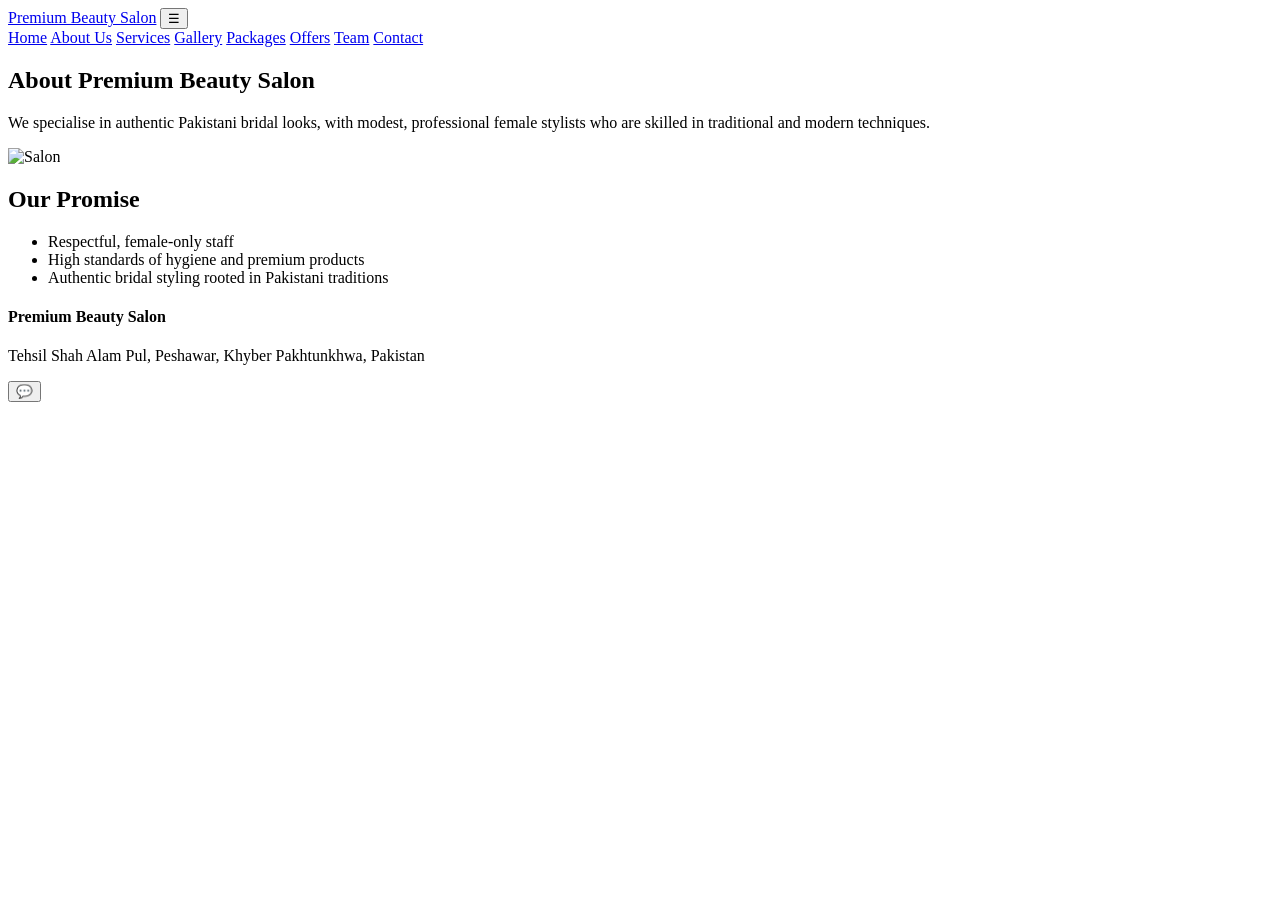
==== about.html @ d9717dce "Add files via upload" ====
<!doctype html>
<html lang="en">
<head>
  <meta charset="utf-8">
  <meta name="viewport" content="width=device-width,initial-scale=1">
  <title>About Us — Premium Beauty Salon</title>
  <link rel="stylesheet" href="css/style.css">
</head>
<body>
  <header class="site-header">
    <div class="container nav-row">
      <a class="brand" href="index.html">Premium Beauty Salon</a>
      <button id="nav-toggle" class="nav-toggle" aria-label="Toggle navigation">☰</button>
      <nav class="nav" id="main-nav">
        <a href="index.html" class="nav-link">Home</a>
        <a href="about.html" class="nav-link active">About Us</a>
        <a href="services.html" class="nav-link">Services</a>
        <a href="gallery.html" class="nav-link">Gallery</a>
        <a href="packages.html" class="nav-link">Packages</a>
        <a href="offers.html" class="nav-link">Offers</a>
        <a href="team.html" class="nav-link">Team</a>
        <a href="contact.html" class="nav-link">Contact</a>
      </nav>
    </div>
  </header>

  <main class="container">
    <section class="about-hero reveal-up">
      <h1>About Premium Beauty Salon</h1>
      <p>We specialise in authentic Pakistani bridal looks, with modest, professional female stylists who are skilled in traditional and modern techniques.</p>
      <img src="assets/image/about-salon.jpg.png" alt="Salon"/>
    </section>

    <section class="values reveal-up delay-1">
      <h2>Our Promise</h2>
      <ul>
        <li>Respectful, female-only staff</li>
        <li>High standards of hygiene and premium products</li>
        <li>Authentic bridal styling rooted in Pakistani traditions</li>
      </ul>
    </section>
  </main>

  <footer class="site-footer">
    <div class="container footer-grid">
      <div>
        <h4>Premium Beauty Salon</h4>
        <p>Tehsil Shah Alam Pul, Peshawar, Khyber Pakhtunkhwa, Pakistan</p>
      </div>
    </div>
  </footer>

  <button id="whatsapp-fab" aria-label="WhatsApp">💬</button>
  <script src="js/main.js"></script>
</body>
</html>
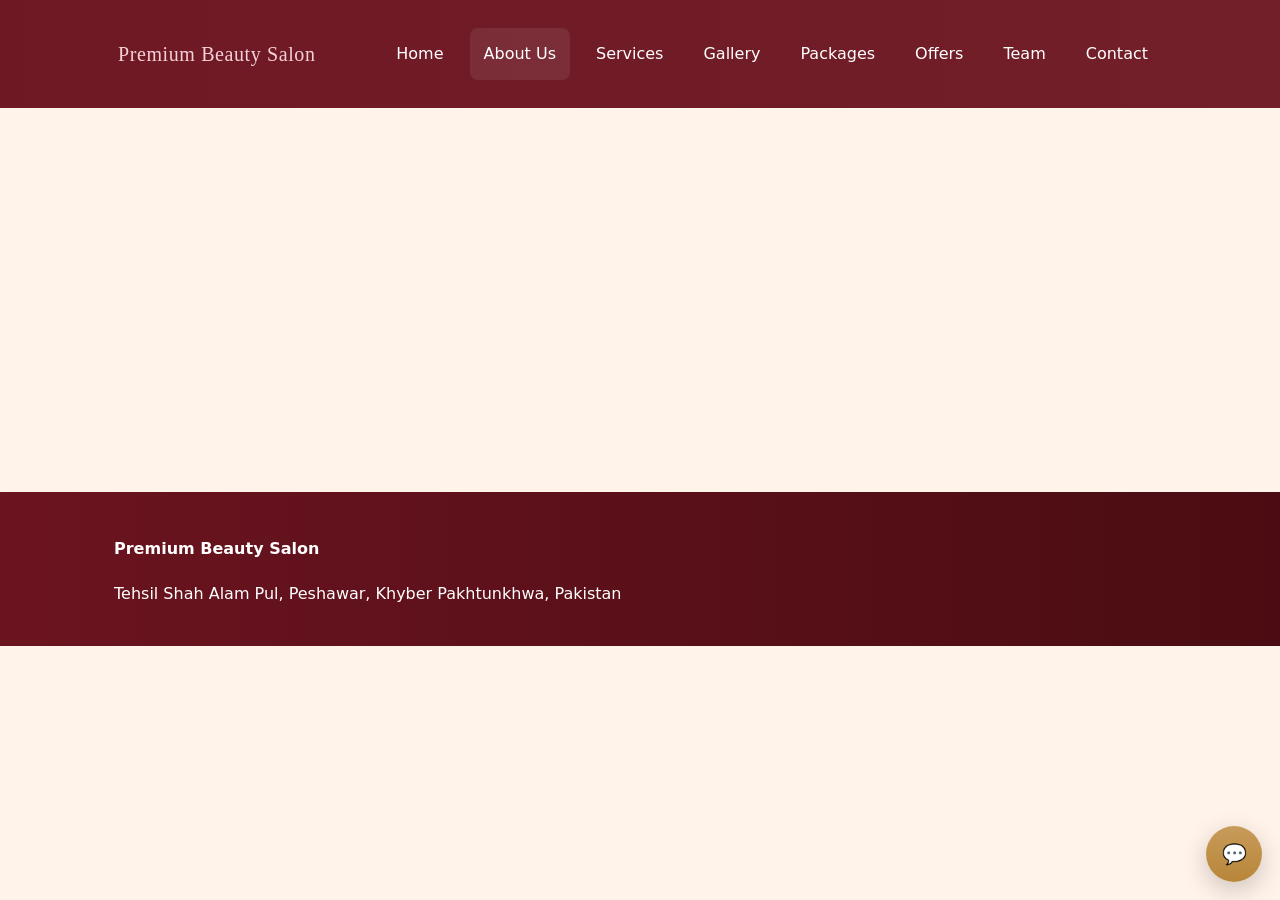
==== commit a2cb1f3e: "Fix HTML encoding issues in about.html" ====
--- a/about.html
+++ b/about.html
@@ -4,7 +4,7 @@
   <meta charset="utf-8">
   <meta name="viewport" content="width=device-width,initial-scale=1">
   <title>About Us — Premium Beauty Salon</title>
-  <link rel="stylesheet" href="css/style.css">
+  <link rel="stylesheet" href="style.css">
 </head>
 <body>
   <header class="site-header">
--- a/style.css
+++ b/style.css
@@ -0,0 +1,142 @@
+:root{
+  --burgundy:#6b1420;
+  --blush:#f7d1d8;
+  --cream:#fff3ea;
+  --gold:#c89b5a;
+  --white:#ffffff;
+  --text:#2b2b2b;
+  --muted:#6f6f6f;
+  --radius:10px;
+}
+*{box-sizing:border-box}
+html,body{height:100%}
+body{font-family:system-ui,-apple-system,'Segoe UI',Roboto,'Helvetica Neue',Arial;line-height:1.5;color:var(--text);margin:0;background:var(--cream);-webkit-font-smoothing:antialiased}
+.container{max-width:1100px;margin:0 auto;padding:28px}
+.site-header{background:linear-gradient(90deg,rgba(107,20,32,0.98),rgba(107,20,32,0.95));color:var(--white);position:sticky;top:0;z-index:40}
+.nav-row{display:flex;align-items:center;justify-content:space-between;gap:16px}
+.brand{font-family:Georgia, 'Times New Roman', serif;color:var(--blush);text-decoration:none;font-size:1.25rem;margin-right:12px;letter-spacing:0.6px}
+.nav{display:flex;gap:12px}
+.nav-link{color:var(--white);text-decoration:none;padding:14px;border-radius:8px;transition:background .18s}
+.nav-link:hover{background:rgba(255,255,255,0.05)}
+.nav-link.active{background:rgba(255,255,255,0.08)}
+.nav-toggle{display:none;background:transparent;border:0;color:var(--white);font-size:1.6rem}
+.hero{background-size:cover;background-position:center;min-height:64vh;display:flex;align-items:center;position:relative;padding:48px 0}
+.hero::after{content:'';position:absolute;inset:0;background-image:url('data:image/svg+xml;utf8,<svg xmlns="http://www.w3.org/2000/svg" width="800" height="800"><g fill="%23ffffff" fill-opacity="0.04"><path d="M200 50c40 20 80 60 120 80 40 20 120 10 170-10 50-20 90-60 140-50 50 10 70 90 50 130-20 40-100 60-160 90-60 30-120 60-190 50-70-10-110-70-160-110-50-40-80-110-40-160 40-50 80-40 170-20z"/></g></svg>');background-repeat:no-repeat;background-position:right top;pointer-events:none}
+.hero-inner{background:linear-gradient(180deg,rgba(255,255,255,0.02),rgba(255,255,255,0.02));padding:40px;border-radius:var(--radius);backdrop-filter:blur(2px)}
+.hero-title{font-family:Georgia, 'Times New Roman', serif;color:var(--white);font-size:2.6rem;margin:0}
+.hero-sub{color:var(--blush);margin:10px 0 18px}
+.btn{display:inline-block;padding:10px 18px;border-radius:8px;border:0;background:transparent;color:var(--burgundy);cursor:pointer;font-weight:600}
+.btn.primary{background:var(--burgundy);color:var(--white);box-shadow:0 6px 18px rgba(107,20,32,0.16)}
+.btn.primary:hover{transform:translateY(-3px)}
+.btn.ghost{border:1px solid rgba(255,255,255,0.65);color:var(--white)}
+.cards{display:flex;gap:20px;margin-top:22px}
+.card{background:var(--white);padding:18px;border-radius:12px;flex:1;box-shadow:0 10px 30px rgba(18,18,18,0.06);transition:transform .28s ease,box-shadow .28s ease}
+.card:hover{transform:translateY(-6px);box-shadow:0 18px 40px rgba(18,18,18,0.08)}
+.card img{width:100%;height:180px;object-fit:cover;border-radius:8px}
+.cards.small .card{flex:1}
+.section-title{font-family:Georgia, 'Times New Roman', serif;font-size:1.6rem;color:var(--burgundy)}
+.about-grid{display:grid;grid-template-columns:1fr 1fr;gap:20px;align-items:center}
+.about-grid img{width:100%;border-radius:12px;box-shadow:0 8px 28px rgba(0,0,0,0.06)}
+.footer-grid{display:flex;justify-content:space-between;padding:24px;color:var(--white)}
+.site-footer{background:linear-gradient(90deg,var(--burgundy),#4a0c12);color:var(--white)}
+#whatsapp-fab{position:fixed;right:18px;bottom:18px;background:linear-gradient(180deg,var(--gold),#b8863a);color:#111;border-radius:50%;width:56px;height:56px;border:0;box-shadow:0 8px 26px rgba(0,0,0,0.2);cursor:pointer;display:flex;align-items:center;justify-content:center;font-size:20px}
+
+/* Gallery */
+.filters{display:flex;gap:8px;flex-wrap:wrap;margin:12px 0}
+.filter{padding:8px 12px;border-radius:8px;border:1px solid rgba(0,0,0,0.06);background:var(--white);cursor:pointer}
+.filter.active{background:var(--burgundy);color:var(--white)}
+.gallery-grid{display:grid;grid-template-columns:repeat(3,1fr);gap:14px}
+.gallery-item img{width:100%;height:220px;object-fit:cover;border-radius:10px;cursor:pointer;transition:transform .45s cubic-bezier(.2,.8,.2,1),opacity .35s}
+.gallery-item img:hover{transform:translateY(-6px) scale(1.02)}
+
+/* Lightbox */
+.lightbox{position:fixed;inset:0;display:flex;align-items:center;justify-content:center;background:rgba(0,0,0,0.86);visibility:hidden;opacity:0;transition:opacity .28s}
+.lightbox[aria-hidden="false"]{visibility:visible;opacity:1}
+.lightbox-content img{max-width:90vw;max-height:80vh;border-radius:8px}
+.lightbox-close,.lightbox-prev,.lightbox-next{position:absolute;background:transparent;color:var(--white);border:0;font-size:1.6rem}
+.lightbox-close{top:18px;right:22px}
+.lightbox-prev{left:18px}
+.lightbox-next{right:18px}
+
+/* Modal */
+.modal{position:fixed;inset:0;display:flex;align-items:center;justify-content:center;background:rgba(0,0,0,0.6);visibility:hidden;opacity:0;transition:opacity .18s}
+.modal[aria-hidden="false"]{visibility:visible;opacity:1}
+.modal-inner{background:var(--white);padding:22px;border-radius:12px;max-width:520px;width:100%}
+.modal-close{float:right;border:0;background:transparent;font-size:1.2rem}
+
+/* Input styles */
+input,textarea,select{width:100%;padding:10px;border-radius:8px;border:1px solid #e6e6e6;margin-top:8px}
+label{display:block;margin-top:12px;font-size:0.95rem}
+
+/* responsive */
+@media(max-width:900px){
+  .gallery-grid{grid-template-columns:repeat(2,1fr)}
+  .about-grid{grid-template-columns:1fr}
+  .nav{display:none}
+  .nav.open{display:flex;flex-direction:column;position:absolute;top:64px;right:24px;background:linear-gradient(180deg,var(--burgundy),#4a0c12);padding:12px;border-radius:8px}
+  .nav-toggle{display:block}
+  .nav-link{padding:10px 12px}
+}
+@media(max-width:520px){.gallery-grid{grid-template-columns:1fr}.hero-title{font-size:1.6rem}}
+
+/* reveal animation helpers */
+.reveal-up{opacity:0;transform:translateY(12px);transition:opacity .6s ease,transform .6s ease}
+.reveal-up.is-visible{opacity:1;transform:none}
+.delay-1{transition-delay:.12s}
+.delay-2{transition-delay:.24s}
+.reveal-grid .card,.reveal-grid .gallery-item,.reveal-grid .team-card{opacity:0;transform:translateY(12px);transition:opacity .6s ease,transform .6s ease}
+.reveal-grid .card.is-visible,.reveal-grid .gallery-item.is-visible,.reveal-grid .team-card.is-visible{opacity:1;transform:none}
+.hidden{display:none}
+
+/* reduced motion */
+@media (prefers-reduced-motion: reduce){
+  .reveal-up,.reveal-grid .card,.reveal-grid .gallery-item{transition:none!important;transform:none!important;opacity:1!important}
+}
+
+
+/* Gallery */
+.filters{display:flex;gap:8px;flex-wrap:wrap;margin:12px 0}
+.filter{padding:8px 12px;border-radius:6px;border:1px solid rgba(0,0,0,0.06);background:var(--white);cursor:pointer}
+.filter.active{background:var(--burgundy);color:var(--white)}
+.gallery-grid{display:grid;grid-template-columns:repeat(3,1fr);gap:12px}
+.gallery-item img{width:100%;height:200px;object-fit:cover;border-radius:8px;cursor:pointer}
+
+/* Lightbox */
+.lightbox{position:fixed;inset:0;display:flex;align-items:center;justify-content:center;background:rgba(0,0,0,0.85);visibility:hidden;opacity:0;transition:opacity .28s}
+.lightbox[aria-hidden="false"]{visibility:visible;opacity:1}
+.lightbox-content img{max-width:90vw;max-height:80vh;border-radius:6px}
+.lightbox-close,.lightbox-prev,.lightbox-next{position:absolute;background:transparent;color:var(--white);border:0;font-size:1.6rem}
+.lightbox-close{top:18px;right:22px}
+.lightbox-prev{left:18px}
+.lightbox-next{right:18px}
+
+/* Modal */
+.modal{position:fixed;inset:0;display:flex;align-items:center;justify-content:center;background:rgba(0,0,0,0.6);visibility:hidden;opacity:0}
+.modal[aria-hidden="false"]{visibility:visible;opacity:1}
+.modal-inner{background:var(--white);padding:20px;border-radius:8px;max-width:480px;width:100%}
+.modal-close{float:right;border:0;background:transparent;font-size:1.2rem}
+
+/* responsive */
+@media(max-width:900px){
+  .gallery-grid{grid-template-columns:repeat(2,1fr)}
+  .about-grid{grid-template-columns:1fr}
+  .nav{display:none}
+  .nav.open{display:flex;flex-direction:column;position:absolute;top:64px;right:24px;background:linear-gradient(180deg,var(--burgundy),#4a0c12);padding:12px;border-radius:8px}
+  .nav-toggle{display:block}
+  .nav-link{padding:10px 12px}
+}
+@media(max-width:520px){.gallery-grid{grid-template-columns:1fr}.hero-title{font-size:1.6rem}}
+
+/* reveal animation helpers */
+.reveal-up{opacity:0;transform:translateY(12px);transition:opacity .6s ease,transform .6s ease}
+.reveal-up.is-visible{opacity:1;transform:none}
+.delay-1{transition-delay:.12s}
+.delay-2{transition-delay:.24s}
+.reveal-grid .card{opacity:0;transform:translateY(12px);transition:opacity .6s ease,transform .6s ease}
+.reveal-grid .card.is-visible{opacity:1;transform:none}
+.hidden{display:none}
+
+/* reduced motion */
+@media (prefers-reduced-motion: reduce){
+  .reveal-up,.reveal-grid .card{transition:none!important;transform:none!important;opacity:1!important}
+}
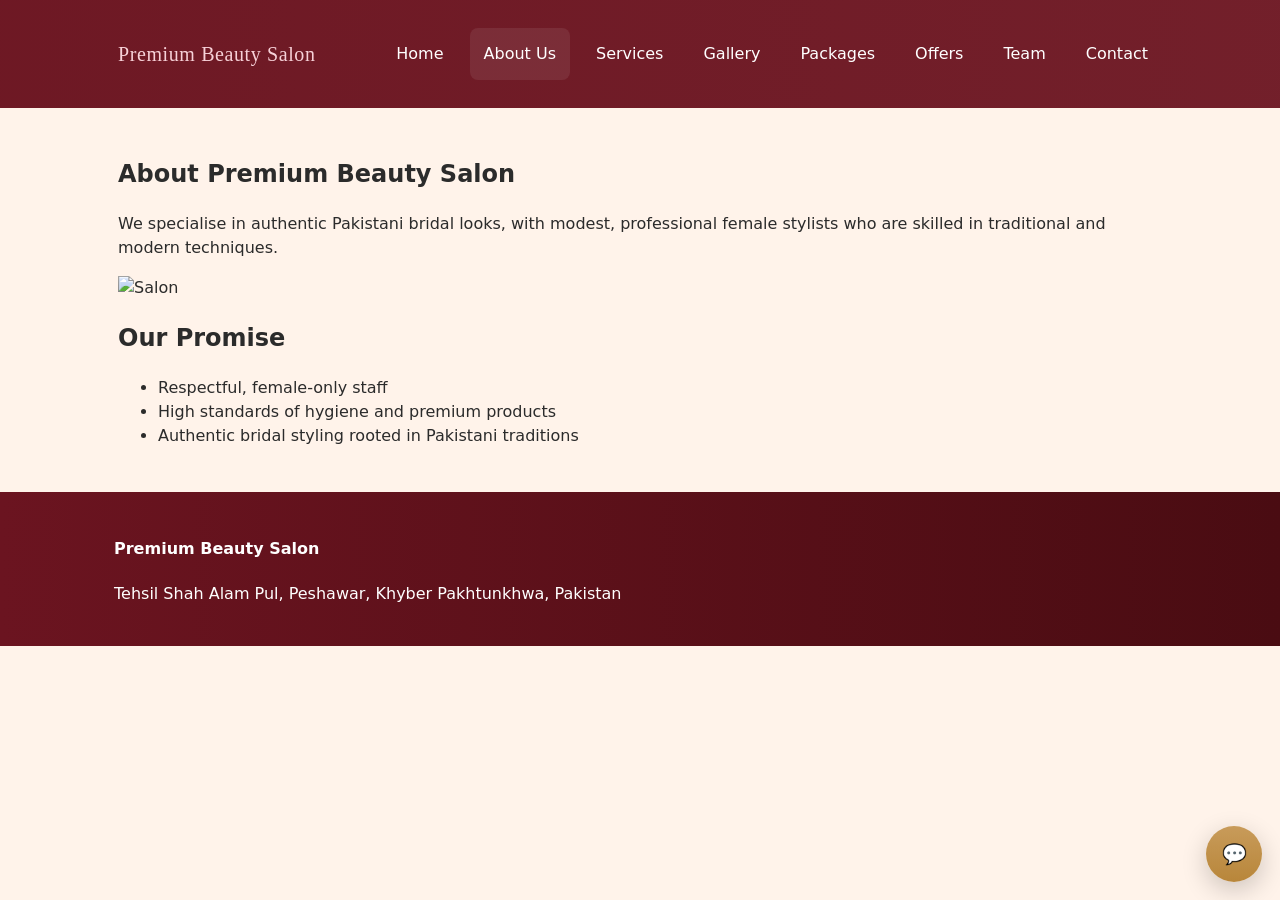
==== commit f4c8255f: "Update about.html" ====
--- a/about.html
+++ b/about.html
@@ -51,6 +51,6 @@
   </footer>
 
   <button id="whatsapp-fab" aria-label="WhatsApp">💬</button>
-  <script src="js/main.js"></script>
+  <script src="main.js"></script>
 </body>
 </html>
